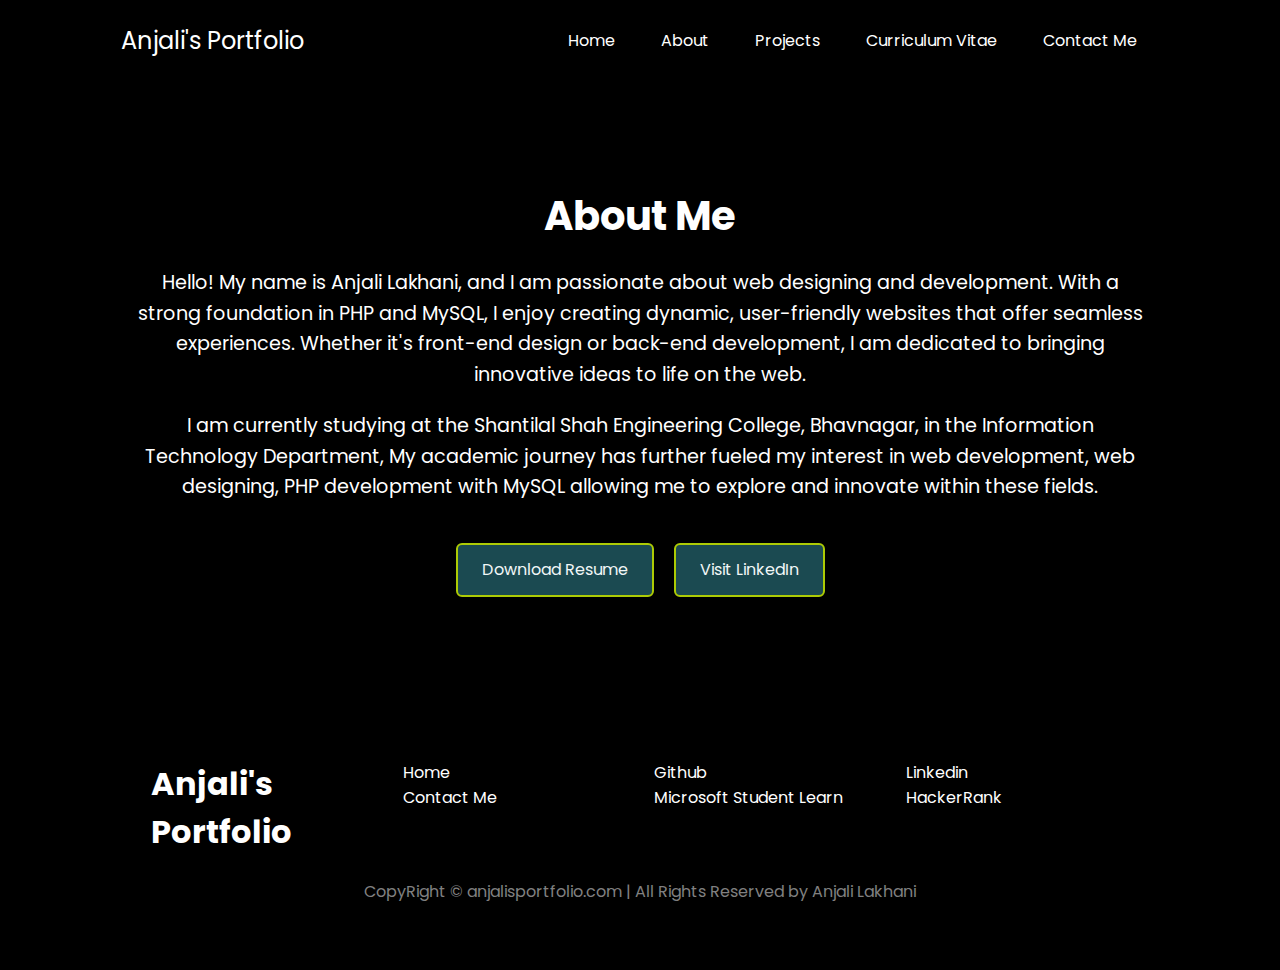
==== about.html @ 70830dfa "Files Uploaded" ====
<!DOCTYPE html>
<html lang="en">

<head>
    <meta charset="UTF-8">
    <meta name="viewport" content="width=device-width, initial-scale=1.0">
    <title>About Me</title>
    <link rel="stylesheet" href="style.css">
    <style>
        @import url('https://fonts.googleapis.com/css2?family=Poppins:ital,wght@0,100;0,200;0,300;0,400;0,500;0,600;0,700;0,800;0,900;1,100;1,200;1,300;1,400;1,500;1,600;1,700;1,800;1,900&display=swap');
    </style>
    <style>
        * {
            margin: 0;
            padding: 0;
            box-sizing: border-box;
        }

        body {
            background-color: rgb(0, 0, 0);
            color: white;
            font-family: 'Poppins', sans-serif;
            display: flex;
            flex-direction: column;
            min-height: 100vh;
        }

        main {
            flex: 1;
            max-width: 80vw;
            margin: auto;
            padding: 40px 0;
        }

        .content {
            text-align: center;
            line-height: 1.6;
        }

        .content h1 {
            font-size: 2.5rem;
            margin-bottom: 20px;
        }

        .content p {
            font-size: 1.2rem;
            margin-bottom: 20px;
        }

        .buttons {
            display: flex;
            justify-content: center;
            gap: 20px;
            padding: 20px 0;
        }

        .btn {
            padding: 12px 24px;
            background: #1b4a51;
            color: rgb(241, 247, 247);
            border: 2px solid rgb(173, 203, 5);
            border-radius: 6px;
            font-size: 1rem;
            cursor: pointer;
            text-decoration: none;
        }

        .btn:hover {
            background-color: #8ca420;;
            color: white;
            transition: 0.3s;
        }
    </style>
</head>

<body>
    <header>
        <nav>
            <div class="left"><a href="index.html" class="logoname">Anjali's Portfolio</a></div>
            <div class="right">
                <ul>
                    <li>
                        <a href="index.html">Home</a>
                    </li>
                    <li>
                        <a href="about.html">About</a>
                    </li>
                    <li>
                        <a href="project.html">Projects</a>
                    </li>
                    <li>
                        <a href="cv.html">Curriculum Vitae</a>
                    </li>
                    <li>
                        <a href="contact.html">Contact Me</a>
                    </li>
                </ul>
            </div>
        </nav>
    </header>
    <main style="margin-top: 4rem;">
        <div class="content">
            <h1>About Me</h1>
            <p>
                Hello! My name is Anjali Lakhani, and I am passionate about web designing and development. With a strong foundation in PHP and MySQL, I enjoy creating dynamic, user-friendly websites that offer seamless experiences. Whether it's front-end design or back-end development, I am dedicated to bringing innovative ideas to life on the web.


            </p>
            <p>
                I am currently studying at the Shantilal Shah Engineering College, Bhavnagar, in the Information Technology Department,
                My academic journey has further fueled my interest in web development, web designing,
                PHP development with MySQL allowing me to explore and innovate within these fields.
            </p>
            
            <div class="buttons">
                <a href="anjalicv.pdf" class="btn">Download Resume</a>
                <a href="https://www.linkedin.com/in/anjali-lakhani-1934b42a9/" class="btn">Visit LinkedIn</a>
            </div>
        </div>
    </main>
    <footer style="margin-top: 5rem;">
        <div class="footer">
            <div class="footerfirst">
                <h1>Anjali's Portfolio</h1>
            </div>
            <div class="footersecond">
                <ul>
                    <li> <a href="index.html">Home</a></li>
                    <li><a href="contact.html">Contact Me</a></li>
                </ul>
            </div>
            <div class="footerthird">
                <ul>
                    <li><a href="https://github.com/AnjaliLakhani0910" class="link">Github</a></li>
                    <li><a href="https://learn.microsoft.com/en-gb/users/anjalilakhani-7420/transcript/7kn16uje6e5ryrx?tab=tab-learning-paths" class="href">Microsoft Student Learn</a></li>
                </ul>
            </div>
            <div class="footerfourth">
                <ul>
                    <li><a href="https://www.linkedin.com/in/anjali-lakhani-1934b42a9/" class="href">Linkedin</a></li>
                    <li><a href="https://www.hackerrank.com/profile/anjalilakhani201" class="href">HackerRank</a></li>
                    
                </ul>
            </div>
        </div>
        <div class="footer-rights">
            CopyRight &#169; anjalisportfolio.com | All Rights Reserved by Anjali Lakhani
        </div>
    </footer>
</body>

</html>
---- style.css ----
* {
    margin: 0;
    padding: 0;
}

body {
    background-color: rgba(0, 0, 0, 0.952);
    color: rgb(255, 255, 255);
    font-family: 'Poppins', sans-serif;
}

nav {
    display: flex;
    justify-content: space-around;
    align-items: center;
    height: 80px;
    background-color: rgba(0, 0, 0, 0.607);
}

nav ul {
    display: flex;
    justify-content: center;
}

nav ul li {
    list-style: none;
    margin: 0 23px;
}

nav ul li a {
    text-decoration: none;
    color: white;
}

nav ul li a :hover {
    color: rgb(159, 159, 235);
    font-size: 1.04rem;
}
.right ul li a:hover{
    color: rgb(159, 159, 235);
    font-size: 1rem;
}

main hr {
    background: rgb(135, 209, 24);
    height: 1.2px;
    border: 0;
    margin: 60px 84px;
}

.logoname {
    font-size: 1.5rem;
    text-decoration: none;
    color: white;
}
.logoname:hover{
    cursor: pointer;
    color: rgb(159, 159, 235);
}

.firstsection {
    display: flex;
    justify-content: space-around;
    margin: 140px 0;
    align-items: center;
}

.firstsection>div {

    width: 30%;
}

.leftsection {

    font-size: 3rem;
    margin: 30px;

}

.leftsection .buttons {
    padding: 50px 0;
}

.leftsection .btn {

    padding: 12px;
    background: #1b4a51;
    color: white;
    border: 2px solid rgb(178, 186, 57);
    border-radius: 6px;
    font-size: 20px;
    cursor: pointer;
}

.rightsection img {

    margin: 50px 0;
    height: 21rem;

}

.purple {
    color: rgb(178, 186, 57);
}


#element {
    color: rgb(178, 186, 57);
}

.secondsection {
/* padding: 20px; */
background-color: black;
/* margin-left: 170px; */
height: 35rem;

}

.box {
display: flex;
justify-content:left;
align-items: center;
flex-wrap: wrap;
}
.square-container {
margin-top: 3rem;
margin-left: 12rem;

width: 300px;
height: 300px;
display: flex;
flex-direction: column;
border: 1px solid #000000;
padding: 10px;
box-sizing: border-box;
background-color: rgb(51, 46, 46);
}

.square-content {
flex: 1;
display: flex;
flex-direction: column;
justify-content:left;
align-items: center;
text-align: center;
}

.vertical-title {
font-weight: bold;
margin-top: 10px;
}

.vertical-desc {
margin-top: 10px;
font-size: 14px;
}

.vertical-title {
font-size: 1.3rem;
position: relative;
top: 20px;
width: 150px;
}

.vertical-desc {
text-align: justify;
align-content: justify;
font-size: 13px;
top: 41px;
position: relative;
color: #d3cbcb;
width: 214px;
}

footer {
    background-color: rgba(0, 0, 0, 0.651);
    ;
    height: 233px;
}

.footer {
    display: flex;
    padding: 23px 122px;
    justify-content: space-evenly;
}

.footer ul {
    list-style: none;
}

.footer>div {
    width: 223px;
}

footer .footer-rights {
    text-align: center;
    color: gray;
    padding: auto;

}

.footersecond a, .footerthird a, .footerfourth a {
    color: white;
 
    text-decoration: none;
   
}

.footersecond a:visited, .footerthird a:visited, .footerfourth a:visited {
    color: rgb(244, 244, 250);
    
}

.footersecond a:hover, .footerthird a:hover, .footerfourth a:hover {
    color: lightgray;

}
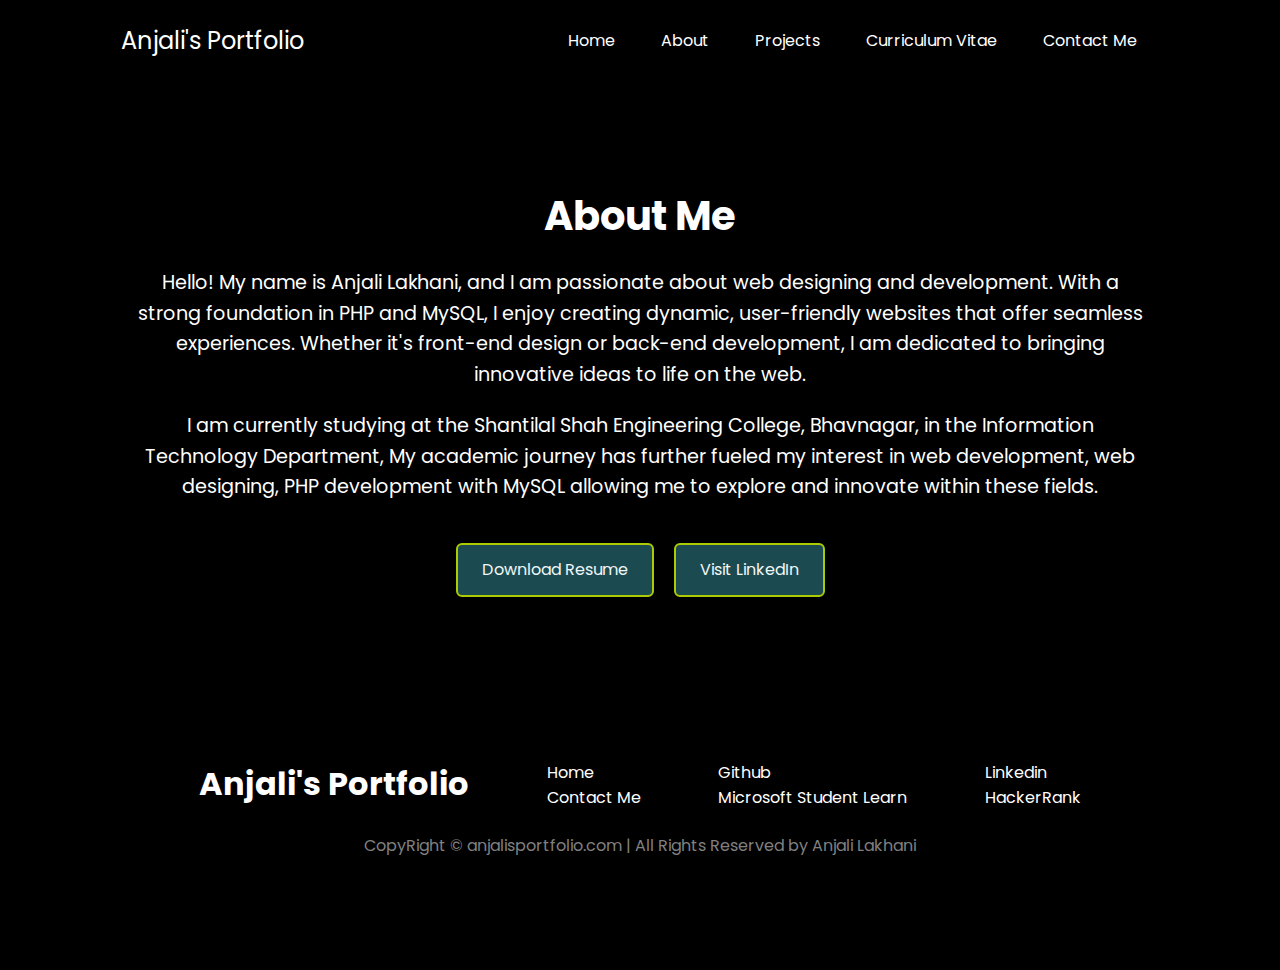
==== commit 19cffd70: "Uploads" ====
--- a/about.html
+++ b/about.html
@@ -5,6 +5,7 @@
     <meta charset="UTF-8">
     <meta name="viewport" content="width=device-width, initial-scale=1.0">
     <title>About Me</title>
+    <script src="javascript.js"></script>
     <link rel="stylesheet" href="style.css">
     <style>
         @import url('https://fonts.googleapis.com/css2?family=Poppins:ital,wght@0,100;0,200;0,300;0,400;0,500;0,600;0,700;0,800;0,900;1,100;1,200;1,300;1,400;1,500;1,600;1,700;1,800;1,900&display=swap');
@@ -66,7 +67,8 @@
         }
 
         .btn:hover {
-            background-color: #8ca420;;
+            background-color: #8ca420;
+            ;
             color: white;
             transition: 0.3s;
         }
@@ -97,21 +99,47 @@
                 </ul>
             </div>
         </nav>
+        <div class="secondnav">
+            <div id="mySidenav" class="sidenav">
+                <a href="javascript:void(0)" class="closebtn" onclick="closeNav()">&times;</a>
+                <a href="index.html">Home</a>
+                <a href="about.html">About</a>
+                <a href="project.html">Projects</a>
+                <a href="cv.html">Curriculum Vitae</a>
+                <a href="contact.html">Contact Me</a>
+            </div>
+        
+            <span class="openbtn" onclick="openNav()">&#9776;</span>
+        </div>
+        
+        <script>
+            function openNav() {
+                document.getElementById("mySidenav").style.width = "250px";
+            }
+        
+            function closeNav() {
+                document.getElementById("mySidenav").style.width = "0";
+            }
+        </script>
     </header>
     <main style="margin-top: 4rem;">
         <div class="content">
             <h1>About Me</h1>
             <p>
-                Hello! My name is Anjali Lakhani, and I am passionate about web designing and development. With a strong foundation in PHP and MySQL, I enjoy creating dynamic, user-friendly websites that offer seamless experiences. Whether it's front-end design or back-end development, I am dedicated to bringing innovative ideas to life on the web.
+                Hello! My name is Anjali Lakhani, and I am passionate about web designing and development. With a strong
+                foundation in PHP and MySQL, I enjoy creating dynamic, user-friendly websites that offer seamless
+                experiences. Whether it's front-end design or back-end development, I am dedicated to bringing
+                innovative ideas to life on the web.
 
 
             </p>
             <p>
-                I am currently studying at the Shantilal Shah Engineering College, Bhavnagar, in the Information Technology Department,
+                I am currently studying at the Shantilal Shah Engineering College, Bhavnagar, in the Information
+                Technology Department,
                 My academic journey has further fueled my interest in web development, web designing,
                 PHP development with MySQL allowing me to explore and innovate within these fields.
             </p>
-            
+
             <div class="buttons">
                 <a href="anjalicv.pdf" class="btn">Download Resume</a>
                 <a href="https://www.linkedin.com/in/anjali-lakhani-1934b42a9/" class="btn">Visit LinkedIn</a>
@@ -131,22 +159,48 @@
             </div>
             <div class="footerthird">
                 <ul>
-                    <li><a href="https://github.com/AnjaliLakhani0910" class="link">Github</a></li>
-                    <li><a href="https://learn.microsoft.com/en-gb/users/anjalilakhani-7420/transcript/7kn16uje6e5ryrx?tab=tab-learning-paths" class="href">Microsoft Student Learn</a></li>
+                    <li><a href="https://github.com/AnjaliLakhani0910" class="href">Github</a></li>
+                    <li><a href="https://learn.microsoft.com/en-gb/users/anjalilakhani-7420/transcript/7kn16uje6e5ryrx?tab=tab-learning-paths"
+                            class="href">Microsoft Student Learn</a></li>
                 </ul>
             </div>
             <div class="footerfourth">
                 <ul>
                     <li><a href="https://www.linkedin.com/in/anjali-lakhani-1934b42a9/" class="href">Linkedin</a></li>
                     <li><a href="https://www.hackerrank.com/profile/anjalilakhani201" class="href">HackerRank</a></li>
-                    
+
                 </ul>
             </div>
         </div>
         <div class="footer-rights">
             CopyRight &#169; anjalisportfolio.com | All Rights Reserved by Anjali Lakhani
         </div>
+
+
+
+
+        <div class="footer2">
+            <div class="footerfirst2">
+                <h1>Anjali's Portfolio</h1>
+            </div>
+            <div class="footersecond2">
+                <ul>
+                    <li> <a href="index.html">Home</a></li>
+                    <li><a href="contact.html">Contact Me</a></li>
+                    <li><a href="https://github.com/AnjaliLakhani0910" class="href">Github</a></li>
+                    <li><a href="https://learn.microsoft.com/en-gb/users/anjalilakhani-7420/transcript/7kn16uje6e5ryrx?tab=tab-learning-paths"
+                            class="href">Microsoft Student Learn</a></li>
+                            <li><a href="https://www.linkedin.com/in/anjali-lakhani-1934b42a9/" class="href">Linkedin</a></li>
+                            <li><a href="https://www.hackerrank.com/profile/anjalilakhani201" class="href">HackerRank</a></li>
+                </ul>
+            </div>
+            <div class="footer-rights2">
+                CopyRight &#169; anjalisportfolio.com | All Rights Reserved by Anjali Lakhani
+            </div>
+        </div>
+
     </footer>
+       
 </body>
 
-</html>
+</html>--- a/style.css
+++ b/style.css
@@ -4,7 +4,7 @@
 }
 
 body {
-    background-color: rgba(0, 0, 0, 0.952);
+    background-color: black;
     color: rgb(255, 255, 255);
     font-family: 'Poppins', sans-serif;
 }
@@ -36,7 +36,8 @@
     color: rgb(159, 159, 235);
     font-size: 1.04rem;
 }
-.right ul li a:hover{
+
+.right ul li a:hover {
     color: rgb(159, 159, 235);
     font-size: 1rem;
 }
@@ -53,7 +54,8 @@
     text-decoration: none;
     color: white;
 }
-.logoname:hover{
+
+.logoname:hover {
     cursor: pointer;
     color: rgb(159, 159, 235);
 }
@@ -61,13 +63,12 @@
 .firstsection {
     display: flex;
     justify-content: space-around;
-    margin: 140px 0;
+    margin: 70px 0;
     align-items: center;
 }
 
 .firstsection>div {
-
-    width: 30%;
+    width: 80%;
 }
 
 .leftsection {
@@ -75,10 +76,6 @@
     font-size: 3rem;
     margin: 30px;
 
-}
-
-.leftsection .buttons {
-    padding: 50px 0;
 }
 
 .leftsection .btn {
@@ -109,67 +106,64 @@
 }
 
 .secondsection {
-/* padding: 20px; */
-background-color: black;
-/* margin-left: 170px; */
-height: 35rem;
+    /* padding: 20px; */
+    background-color: black;
+    /* margin-left: 170px; */
+    height: 35rem;
 
 }
 
 .box {
-display: flex;
-justify-content:left;
-align-items: center;
-flex-wrap: wrap;
-}
+    display: flex;
+    justify-content: left;
+    align-items: center;
+    flex-wrap: wrap;
+}
+
 .square-container {
-margin-top: 3rem;
-margin-left: 12rem;
-
-width: 300px;
-height: 300px;
-display: flex;
-flex-direction: column;
-border: 1px solid #000000;
-padding: 10px;
-box-sizing: border-box;
-background-color: rgb(51, 46, 46);
+    margin-top: 3rem;
+    margin-left: 12rem;
+
+    width: 300px;
+    height: 300px;
+    display: flex;
+    flex-direction: column;
+    border: 1px solid #000000;
+    padding: 10px;
+    box-sizing: border-box;
+    background-color: rgb(51, 46, 46);
 }
 
 .square-content {
-flex: 1;
-display: flex;
-flex-direction: column;
-justify-content:left;
-align-items: center;
-text-align: center;
+    flex: 1;
+    display: flex;
+    flex-direction: column;
+    justify-content: left;
+    align-items: center;
+    text-align: center;
+}
+
+.vertical-desc {
+    margin-top: 10px;
+    font-size: 14px;
 }
 
 .vertical-title {
-font-weight: bold;
-margin-top: 10px;
+    font-size: 1.3rem;
+    position: relative;
+    top: 0px;
+    width: 150px;
+    font-weight: bold;
 }
 
 .vertical-desc {
-margin-top: 10px;
-font-size: 14px;
-}
-
-.vertical-title {
-font-size: 1.3rem;
-position: relative;
-top: 20px;
-width: 150px;
-}
-
-.vertical-desc {
-text-align: justify;
-align-content: justify;
-font-size: 13px;
-top: 41px;
-position: relative;
-color: #d3cbcb;
-width: 214px;
+    text-align: justify;
+    align-content: justify;
+    font-size: 13px;
+    top: 0px;
+    position: relative;
+    color: #d3cbcb;
+    width: 214px;
 }
 
 footer {
@@ -189,7 +183,7 @@
 }
 
 .footer>div {
-    width: 223px;
+    width: 223;
 }
 
 footer .footer-rights {
@@ -199,19 +193,129 @@
 
 }
 
-.footersecond a, .footerthird a, .footerfourth a {
-    color: white;
- 
-    text-decoration: none;
-   
-}
-
-.footersecond a:visited, .footerthird a:visited, .footerfourth a:visited {
+.footersecond a,
+.footerthird a,
+.footerfourth a {
+    color: white;
+
+    text-decoration: none;
+
+}
+
+.footersecond a:visited,
+.footerthird a:visited,
+.footerfourth a:visited {
     color: rgb(244, 244, 250);
-    
-}
-
-.footersecond a:hover, .footerthird a:hover, .footerfourth a:hover {
+
+}
+
+.footersecond a:hover,
+.footerthird a:hover,
+.footerfourth a:hover {
     color: lightgray;
 
+}
+
+.sidenav {
+    height: 100%;
+    width: 0;
+    position: fixed;
+    z-index: 1;
+    top: 0;
+    right: 0;
+    background-color: white;
+    overflow-x: hidden;
+    transition: 0.5s;
+    padding-top: 60px;
+}
+
+.sidenav a {
+    padding: 8px 8px 8px 32px;
+    text-decoration: none;
+    font-size: 15px;
+    color: black;
+    display: block;
+    transition: 0.3s;
+}
+
+.sidenav a:hover {
+    color: #f1f1f1;
+}
+
+.sidenav .closebtn {
+    position: absolute;
+    top: 0;
+    right: 25px;
+    font-size: 36px;
+    margin-left: 50px;
+}
+
+.openbtn {
+    font-size: 30px;
+    cursor: pointer;
+    top: 0;
+    right: 0;
+    position: absolute;
+    padding-right: 1rem;
+    color: white;
+}
+@media only screen and (max-width: 880px) {
+    .right {
+        display: none;
+    }
+
+    .secondnav {
+        display: block;
+    }
+.footer{
+   visibility: hidden;
+   padding: 0px;
+}
+    .footer2 {
+        display: flex;
+        justify-content: center;
+        flex-direction: column;
+        align-items: center;
+    }
+    .footer2>div {
+        width: auto;
+    }
+    .footer-rights{
+        visibility: hidden;
+    }
+}
+
+@media only screen and (min-width: 881px) {
+    .right {
+        display: block;
+    }
+
+    .secondnav {
+        display: none;
+    }
+    .footer{
+       visibility: visible;
+    }
+    .footer2{
+        display: none;
+    }
+    .footer-rights{
+        visibility: visible;
+    }
+}
+.footer-rights2{
+    text-align: center;
+    color: gray;
+    padding: auto;
+}
+.footer2{
+    background-color: #000000;
+    margin-top: -6rem;
+}
+.footer2 ul{
+    list-style: none;
+}
+.footer2 ul li a{
+    text-decoration: none;
+    color: white;
 }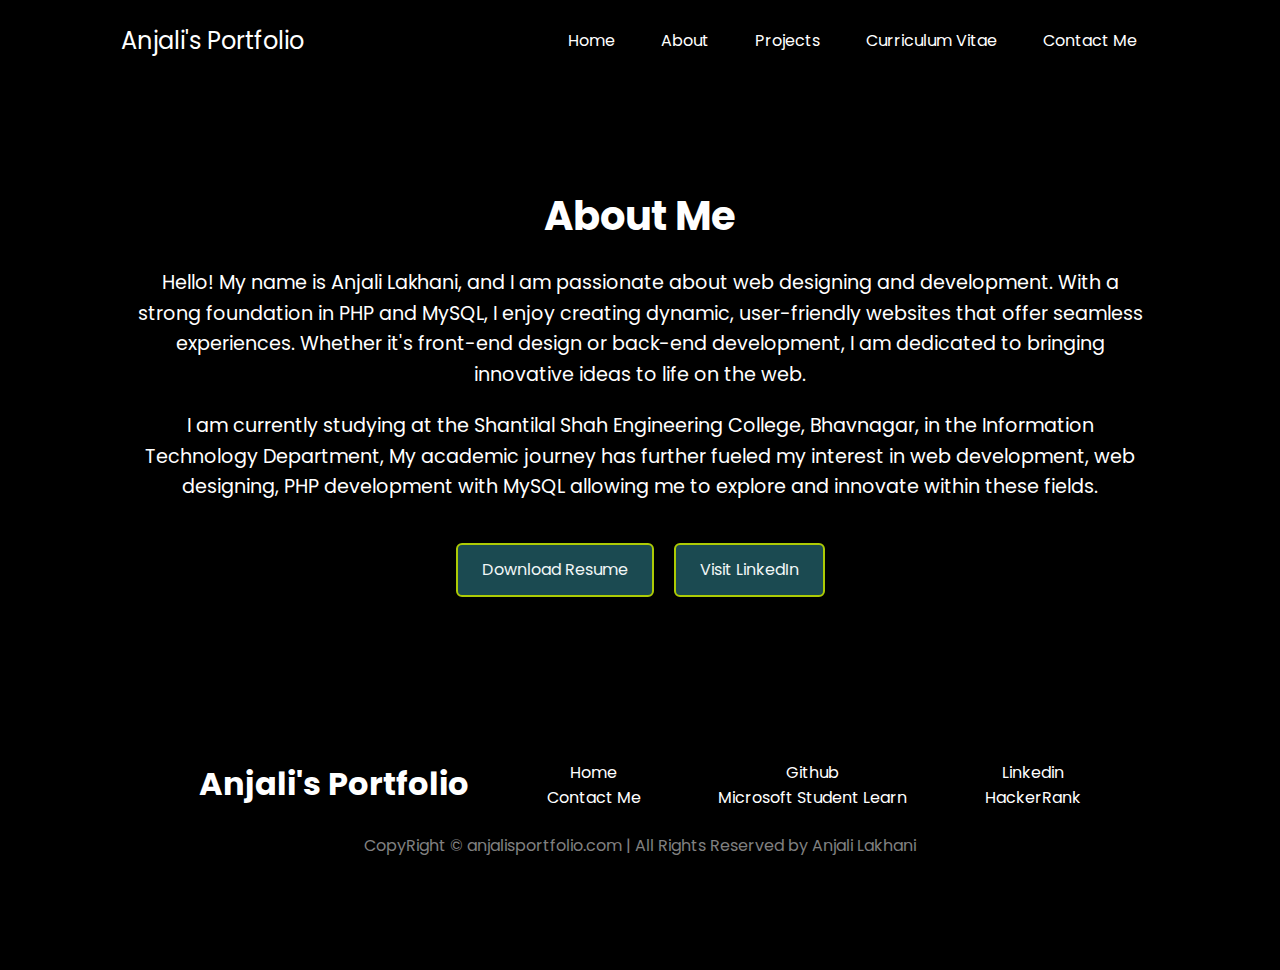
==== commit 248ecedd: "Uploads" ====
--- a/about.html
+++ b/about.html
@@ -149,7 +149,7 @@
     <footer style="margin-top: 5rem;">
         <div class="footer">
             <div class="footerfirst">
-                <h1>Anjali's Portfolio</h1>
+                <a href="index.html" style="text-decoration: none; color: white;"><h1 class="text-4xl lg:text-6xl font-bold text-center" style="font-size: 2rem;">Anjali's Portfolio</h1></a>
             </div>
             <div class="footersecond">
                 <ul>
@@ -181,7 +181,7 @@
 
         <div class="footer2">
             <div class="footerfirst2">
-                <h1>Anjali's Portfolio</h1>
+                <a href="index.html"  style="text-decoration: none; color: white;"><h1 class="text-4xl lg:text-6xl font-bold text-center" style="font-size: 2rem;">Anjali's Portfolio</h1></a>
             </div>
             <div class="footersecond2">
                 <ul>
--- a/style.css
+++ b/style.css
@@ -7,6 +7,7 @@
     background-color: black;
     color: rgb(255, 255, 255);
     font-family: 'Poppins', sans-serif;
+    text-align: center;
 }
 
 nav {
@@ -227,6 +228,7 @@
     overflow-x: hidden;
     transition: 0.5s;
     padding-top: 60px;
+    text-align: left;
 }
 
 .sidenav a {
